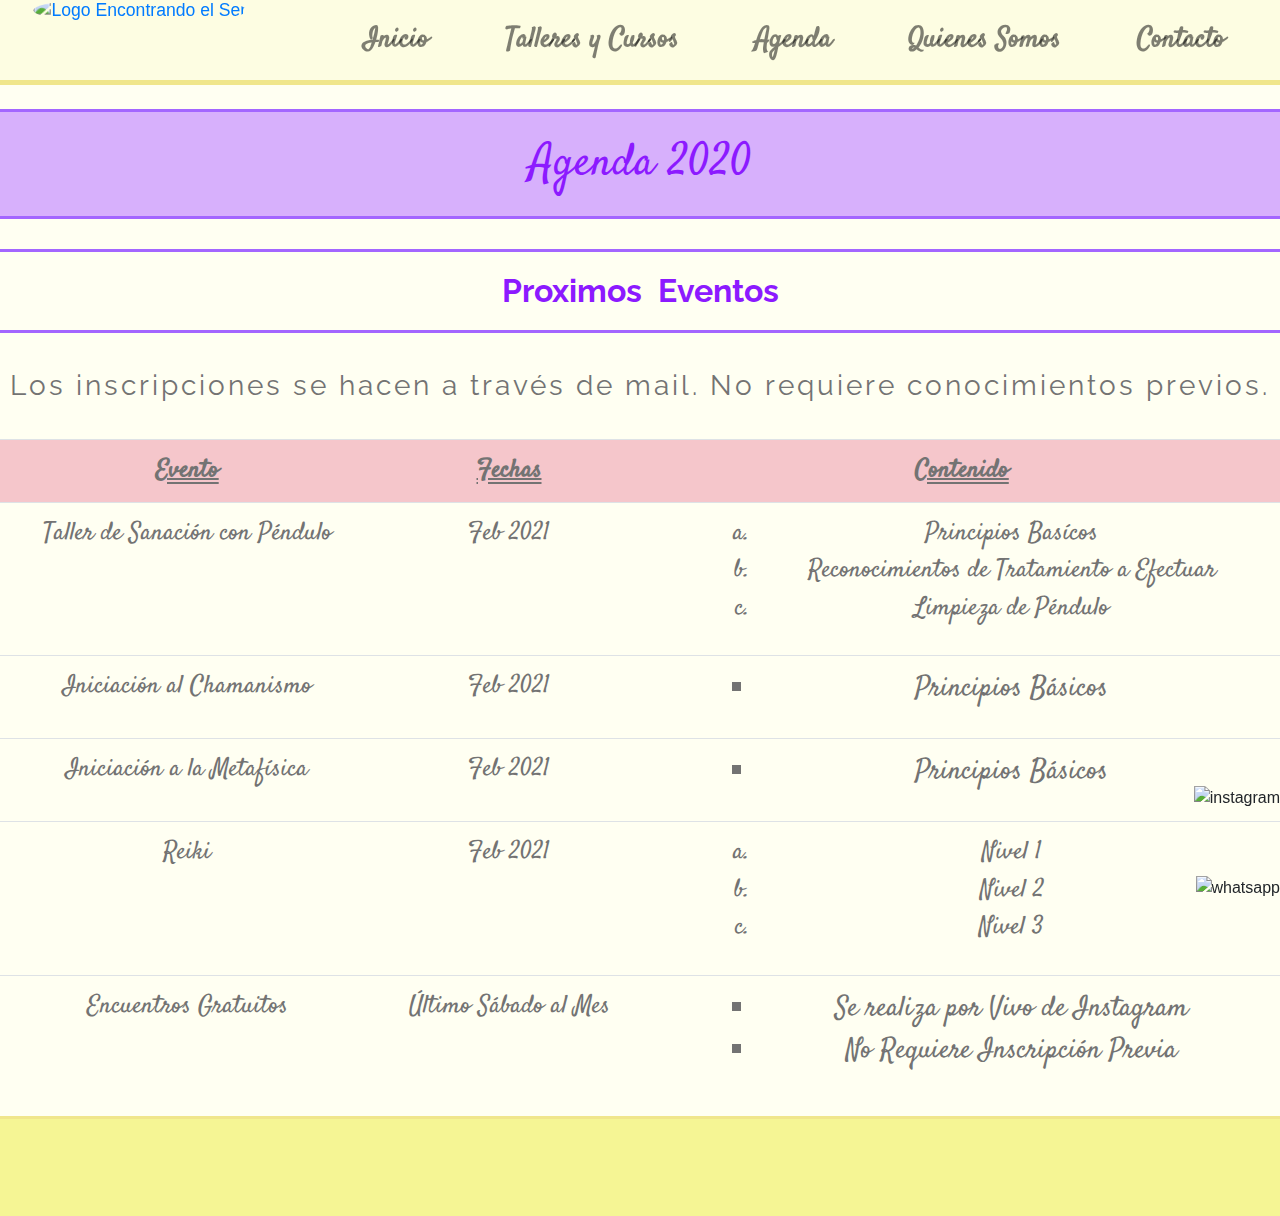
==== agenda.html @ 1e5cf855 "elimino archivos innecesarios" ====
<!DOCTYPE html>
<html lang="en">

<head class="header">
    <meta charset="UTF-8">
     <!-- Tag de Viewport -->
     <meta name="Terapias Alternativas" content="Este es un espacio holistico para el desarrollo personal a traves de terapias como reiki, meditación, yoga .">
     <!-- Fin tag de Viewport -->
    <title> Agenda - Encontrando el Ser </title>
    <!--Bootstrap Code Css-->
    <link rel="stylesheet" href="https://stackpath.bootstrapcdn.com/bootstrap/4.5.2/css/bootstrap.min.css"
        integrity="sha384-JcKb8q3iqJ61gNV9KGb8thSsNjpSL0n8PARn9HuZOnIxN0hoP+VmmDGMN5t9UJ0Z" crossorigin="anonymous">
     <!--Mi estilo-->
     <link rel="stylesheet" href="css/style.css">
     <!--Google Fonts-->
     <link href="https://fonts.googleapis.com/css2?family=Raleway:wght@300&display=swap" rel="stylesheet">
     <link href="https://fonts.googleapis.com/css2?family=Satisfy&display=swap" rel="stylesheet">
</head>

<body>
    <header class="header">
        <!--Menu-->
      
            <div class="mainMenu">
                <div class="img">
                    <!--Imagen con Bootstrap-->
                    <a href="index.html">
                        <img class="rounded-circle" src="Images/Logo II.png" height="78px" width="180"
                        alt="Logo Encontrando el Ser">    
                    </a>
                </div>
                <div class="menu">
                    <div>
                        <nav class="navbar navbar-expand-lg navbar-light">
                            <button class="navbar-toggler" type="button" data-toggle="collapse"
                                data-target="#navbarSupportedContent" aria-controls="navbarSupportedContent"
                                aria-expanded="false" aria-label="Toggle navigation">
                                <span class="navbar-toggler-icon"></span>
                            </button>

                            <div class="collapse navbar-collapse" id="navbarSupportedContent">
                                <ul class="navbar-nav mr-auto">
                                    <li class="nav-item indexMenu">
                                        <a class="nav-link" href="index.html">Inicio <span class="sr-only">(current)</span></a>
                                    </li>
                                    <li class="nav-item indexMenu">
                                        <a class="nav-link" href="talleresycursos.html">Talleres y Cursos</a>
                                    </li>
                                    <li class="nav-item indexMenu">
                                        <a class="nav-link" href="agenda.html">Agenda</a>
                                    </li>
                                    <li class="nav-item indexMenu">
                                        <a class="nav-link" href="quienessomos.html">Quienes Somos</a>
                                    </li>
                                    <li class="nav-item indexMenu">
                                        <a class="nav-link" href="contacto.html">Contacto</a>
                                    </li>
                                </ul>
                            </div>
                        </nav>
                    </div>
                </div>
            </div>
        
        <!--Fin Menu-->
    </header><br>

    <div>
        <h1 class="tt1">Agenda 2020</h1>
    </div>

    <div>
        <h2 class="t3">Proximos Eventos</h2>
        <p class="atenti">Los inscripciones se hacen a través de mail.
            No requiere conocimientos previos.
        </p>
        <div class="tabla">
            <table class="table">
                <tr>
                    <th class="table-danger tt">Evento</th>
                    <th class="table-danger tt">Fechas</th>
                    <th class="table-danger tt">Contenido</th>
                </tr>
                <tr>
                    <td>Taller de Sanación con Péndulo</td>
                    <td>Feb 2021</td>
                    <td>
                        <ol>
                            <li>Principios Basícos</li>
                            <li>Reconocimientos de Tratamiento a Efectuar</li>
                            <li>Limpieza de Péndulo</li>
                        </ol>
                    </td>
                </tr>
                <tr>
                    <td>Iniciación al Chamanismo</td>
                    <td>Feb 2021</td>
                    <td>
                        <ul>
                            <li>Principios Básicos</li>
                        </ul>
                    </td>
                </tr>
                <tr>
                    <td>Iniciación a la Metafísica</td>
                    <td>Feb 2021</td>
                    <td>
                        <ul>
                            <li> Principios Básicos</li>
                        </ul>
                    </td>
                </tr>
                <tr>
                    <td>Reiki</td>
                    <td>Feb 2021</td>
                    <td>
                        <ol>
                            <li>Nivel 1</li>
                            <li>Nivel 2</li>
                            <li>Nivel 3</li>
                        </ol>

                    </td>
                </tr>
                <tr>
                    <td>Encuentros Gratuitos</td>
                    <td>Último Sábado al Mes</td>
                    <td>
                        <ul>
                            <li>Se realiza por Vivo de Instagram</li>
                            <li>No Requiere Inscripción Previa</li>
                        </ul>
                    </td>
                </tr>
        </div>
        </table>
    </div>
    <footer>
        <div class="ftr">
            <div class="whatsapp">
                <img src="images/whatsapp.svg" alt="whatsapp" height="55px">

            </div>
            <div class="insta">
                <img src="images/instagram.svg" alt="instagram" height="50px">
            </div>
            <!--Fin Logos de las redes sociales que ditigen a la app-->
        </div>

    </footer>
    <!--Bootstrao Jv Code-->
    <script src="https://stackpath.bootstrapcdn.com/bootstrap/4.5.2/js/bootstrap.min.js"
        integrity="sha384-B4gt1jrGC7Jh4AgTPSdUtOBvfO8shuf57BaghqFfPlYxofvL8/KUEfYiJOMMV+rV" crossorigin="anonymous">
    </script>
    <script src="https://code.jquery.com/jquery-3.5.1.slim.min.js"
        integrity="sha384-DfXdz2htPH0lsSSs5nCTpuj/zy4C+OGpamoFVy38MVBnE+IbbVYUew+OrCXaRkfj" crossorigin="anonymous">
    </script>
    <script src="https://cdn.jsdelivr.net/npm/popper.js@1.16.1/dist/umd/popper.min.js"
        integrity="sha384-9/reFTGAW83EW2RDu2S0VKaIzap3H66lZH81PoYlFhbGU+6BZp6G7niu735Sk7lN" crossorigin="anonymous">
    </script>
</body>

</html>
---- css/style.css ----
.header {
  height: 85px;
  position: sticky;
  z-index: 1;
  top: 0;
}

.indexMenu {
  display: inline;
}
.indexMenu a {
  color: #737373;
  font-family: "Satisfy", cursive;
  font-size: 28px;
  font-weight: bold;
  text-decoration: none;
  display: inline;
}
.indexMenu a:hover {
  text-decoration: underline;
  color: #d1acdd;
}

.mainMenu {
  background-color: #fdfde2;
  border-bottom: 5px solid #F0E68C;
  width: auto;
  display: flex;
}

.menu {
  background-color: #fdfde2;
  display: flex;
  justify-content: center;
  flex-direction: column;
}

.img {
  width: 280px;
  height: 80px;
  display: flex;
  justify-content: space-evenly;
}
.img:hover {
  transform: scale(1.1);
}

.principal {
  color: #737373;
  background-color: #ffcce6;
  font-family: "Raleway", sans-serif;
  font-size: 50px;
  padding: 10px 0px 10px 0px;
  margin-bottom: 10px;
  border-top: 4px ridge #f7cce5;
  border-bottom: 4px groove #F7CCE5;
  text-align: center;
}

.parrafos {
  font-family: "Raleway", sans-serif;
  color: #737373;
}

.tt1 {
  color: #8c1aff;
  font-family: "Satisfy", cursive;
  font-size: 45px;
  background-color: #d7b0fc;
  padding: 25px;
  margin-bottom: 20px;
  border-top: 3px solid #a366ff;
  border-bottom: 3px solid #a366ff;
  text-align: center;
}

.t2 {
  color: #8c1aff;
  font-family: "Raleway", sans-serif;
  font-size: 28px;
  font-weight: bold;
  background-color: whitesmoke;
  padding: 10px 60px 10px 60px;
  border-top: 3px solid #a366ff;
  border-bottom: 3px solid #a366ff;
  margin-bottom: 5px;
  margin-top: 30px;
  text-align: center;
}

.t3 {
  color: #8c1aff;
  font-family: "Raleway", sans-serif;
  font-weight: bold;
  padding: 20px;
  margin-top: 30px;
  margin-bottom: 30px;
  border-bottom: 3px solid #A366FF;
  border-top: 3px solid #A366ff;
  text-align: center;
  word-spacing: 8px;
}

.atenti {
  color: #737373;
  font-family: "Raleway", sans-serif;
  font-size: 28px;
  padding: 2px;
  letter-spacing: 3px;
  margin-top: 30px 0 30px 0;
  text-align: center;
}

.parrafo {
  color: #737373;
  font-family: "Raleway", sans-serif;
  font-size: 22px;
  font-weight: bold;
  padding: 15px;
  margin: 15px 45px 45px 45px;
  line-height: 42px;
}

ul li {
  color: #737373;
  font-family: "Satisfy", cursive;
  font-size: 28px;
  list-style-type: square;
  margin-left: 60px;
}

ol li {
  color: #737373;
  font-family: "Satisfy", cursive;
  font-size: 25px;
  list-style-type: lower-latin;
  margin-left: 60px;
}

.tt {
  color: #737373;
  font-family: "Satisfy", cursive;
  font-size: 25px;
  text-align: center;
  text-decoration: underline double;
}

td {
  color: #737373;
  font-family: "Satisfy", cursive;
  font-size: 25px;
}

.imgAnimada {
  display: flex;
  justify-content: center;
  height: 280px;
  width: 350px;
  background-color: #ffffbf;
  animation-name: yoga;
  animation-delay: 20s;
  animation-duration: 10s;
}

.animada {
  display: flex;
  justify-content: center;
  align-items: center;
}
.animada:hover {
  transform: scale(1.1);
}

@keyframes yoga {
  from {
    background-color: #b669be;
  }
  to {
    background-color: #dd9551;
  }
}
.prog2 {
  margin-top: 40px;
  margin-bottom: 40px;
  display: flex;
  flex-direction: column;
}

.talleres {
  display: flex;
  align-items: center;
}

.prog1a {
  display: flex;
  align-items: center;
}

.formulario {
  color: #737373;
  display: flex;
  justify-content: space-evenly;
  align-items: center;
  margin-bottom: 10px;
}

.tabla {
  margin-top: 30px;
  display: flex;
  text-align: center;
}

.programacion {
  display: flex;
  flex-wrap: wrap;
  margin-top: 10px;
  justify-content: space-evenly;
  align-items: center;
}

.videoAudio,
.prog1a {
  display: flex;
  justify-content: center;
  align-items: center;
}

.extra {
  display: flex;
  flex-wrap: wrap;
}

.imagenesChaman,
.imagenesReiki,
.imagenesLecturas,
.imagenesPendulo {
  width: 100%;
  height: 300px;
  display: flex;
  justify-content: center;
  align-items: center;
}
.imagenesChaman:hover,
.imagenesReiki:hover,
.imagenesLecturas:hover,
.imagenesPendulo:hover {
  transform: scale(1.1);
}

.imgBook:hover {
  transform: scale(1.1);
}

.ftr {
  background-color: #f5f594;
  height: 100px;
  border-top: 3px solid #F0E68C;
}

.whatsapp {
  position: fixed;
  bottom: 0;
  right: 0;
}

.insta {
  position: fixed;
  bottom: 90px;
  right: 0;
}

/* Make the image fully responsive */
.carousel-inner img {
  width: 100%;
  height: 450px;
}

/*Mobile Style*/
@media only screen and (min-width: 400px) {
  .imagenesChaman,
.imagenesReiki {
    width: 25%;
  }

  .imagenesLecturas,
.imagenesPendulo {
    width: 50%;
  }
}
/*Tablet Style*/
@media only screen and (min-width: 401px) and (max-width: 960px) {
  .imagenesChaman,
.imagenesReiki,
.imagenesLecturas,
.imagenesPendulo {
    width: 50%;
  }
}
/*Desktop Style*/
@media only screen and (min-width: 961px) {
  .extra {
    width: 960px;
    margin: 0 auto;
  }
}
body {
  background-color: #fffff2 !important;
}

/*# sourceMappingURL=style.css.map */
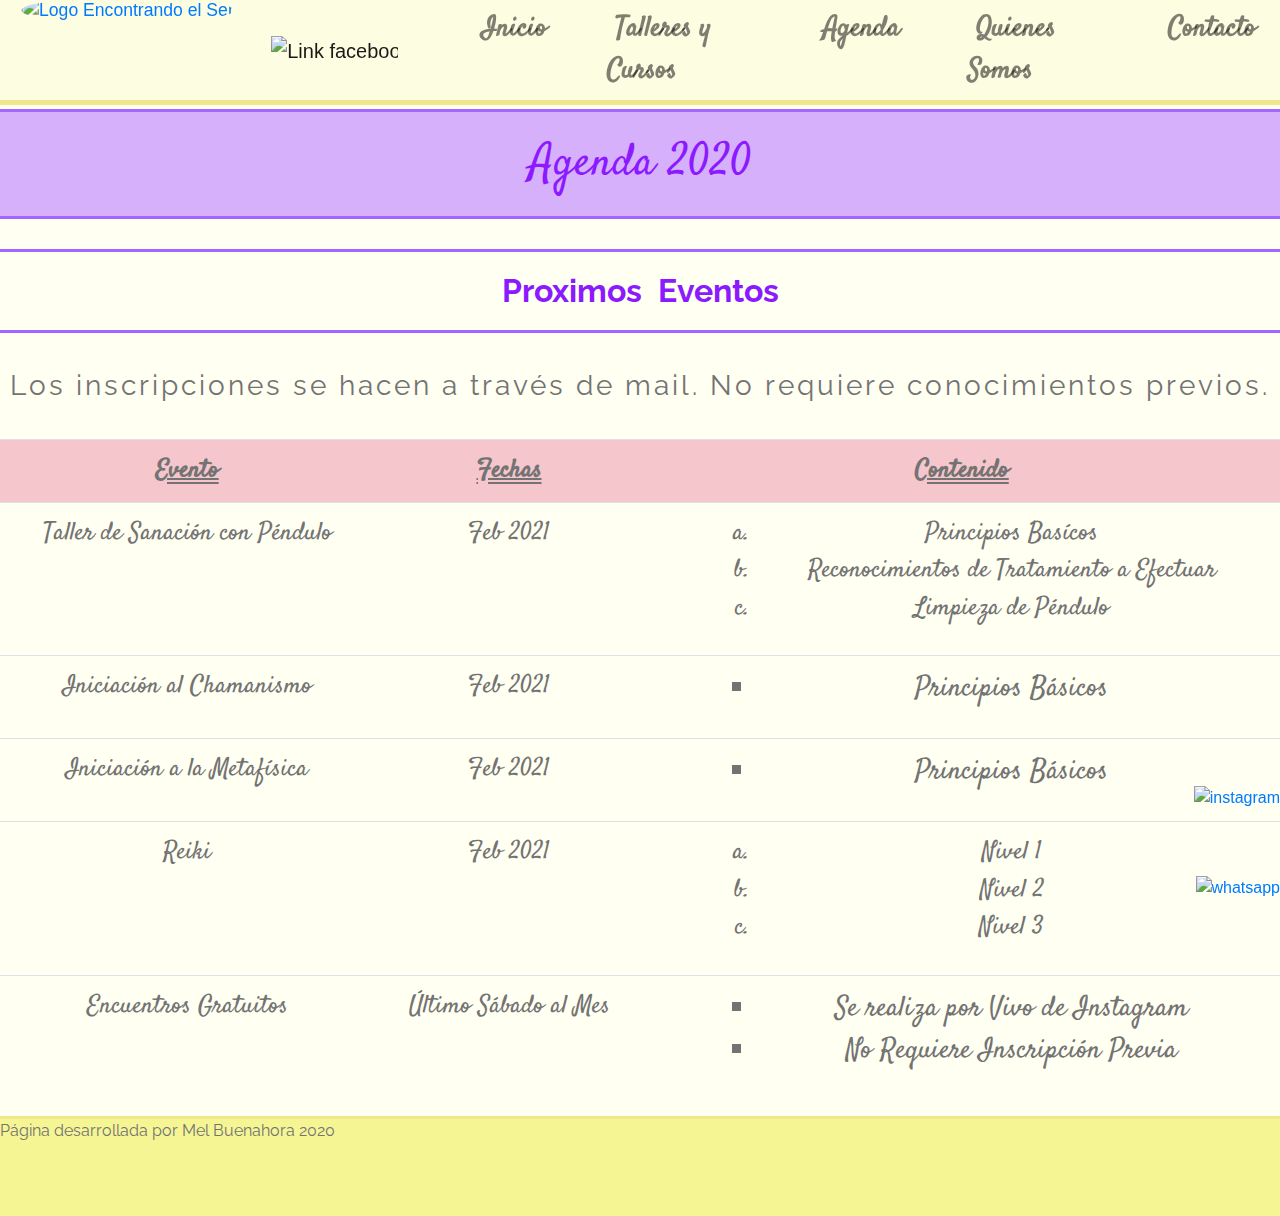
==== commit dcbadfdf: "Add files via upload" ====
--- a/agenda.html
+++ b/agenda.html
@@ -1,163 +1,178 @@
-<!DOCTYPE html>
-<html lang="en">
-
-<head class="header">
-    <meta charset="UTF-8">
-     <!-- Tag de Viewport -->
-     <meta name="Terapias Alternativas" content="Este es un espacio holistico para el desarrollo personal a traves de terapias como reiki, meditación, yoga .">
-     <!-- Fin tag de Viewport -->
-    <title> Agenda - Encontrando el Ser </title>
-    <!--Bootstrap Code Css-->
-    <link rel="stylesheet" href="https://stackpath.bootstrapcdn.com/bootstrap/4.5.2/css/bootstrap.min.css"
-        integrity="sha384-JcKb8q3iqJ61gNV9KGb8thSsNjpSL0n8PARn9HuZOnIxN0hoP+VmmDGMN5t9UJ0Z" crossorigin="anonymous">
-     <!--Mi estilo-->
-     <link rel="stylesheet" href="css/style.css">
-     <!--Google Fonts-->
-     <link href="https://fonts.googleapis.com/css2?family=Raleway:wght@300&display=swap" rel="stylesheet">
-     <link href="https://fonts.googleapis.com/css2?family=Satisfy&display=swap" rel="stylesheet">
-</head>
-
-<body>
-    <header class="header">
-        <!--Menu-->
-      
-            <div class="mainMenu">
-                <div class="img">
-                    <!--Imagen con Bootstrap-->
-                    <a href="index.html">
-                        <img class="rounded-circle" src="Images/Logo II.png" height="78px" width="180"
-                        alt="Logo Encontrando el Ser">    
-                    </a>
-                </div>
-                <div class="menu">
-                    <div>
-                        <nav class="navbar navbar-expand-lg navbar-light">
-                            <button class="navbar-toggler" type="button" data-toggle="collapse"
-                                data-target="#navbarSupportedContent" aria-controls="navbarSupportedContent"
-                                aria-expanded="false" aria-label="Toggle navigation">
-                                <span class="navbar-toggler-icon"></span>
-                            </button>
-
-                            <div class="collapse navbar-collapse" id="navbarSupportedContent">
-                                <ul class="navbar-nav mr-auto">
-                                    <li class="nav-item indexMenu">
-                                        <a class="nav-link" href="index.html">Inicio <span class="sr-only">(current)</span></a>
-                                    </li>
-                                    <li class="nav-item indexMenu">
-                                        <a class="nav-link" href="talleresycursos.html">Talleres y Cursos</a>
-                                    </li>
-                                    <li class="nav-item indexMenu">
-                                        <a class="nav-link" href="agenda.html">Agenda</a>
-                                    </li>
-                                    <li class="nav-item indexMenu">
-                                        <a class="nav-link" href="quienessomos.html">Quienes Somos</a>
-                                    </li>
-                                    <li class="nav-item indexMenu">
-                                        <a class="nav-link" href="contacto.html">Contacto</a>
-                                    </li>
-                                </ul>
-                            </div>
-                        </nav>
-                    </div>
-                </div>
-            </div>
-        
-        <!--Fin Menu-->
-    </header><br>
-
-    <div>
-        <h1 class="tt1">Agenda 2020</h1>
-    </div>
-
-    <div>
-        <h2 class="t3">Proximos Eventos</h2>
-        <p class="atenti">Los inscripciones se hacen a través de mail.
-            No requiere conocimientos previos.
-        </p>
-        <div class="tabla">
-            <table class="table">
-                <tr>
-                    <th class="table-danger tt">Evento</th>
-                    <th class="table-danger tt">Fechas</th>
-                    <th class="table-danger tt">Contenido</th>
-                </tr>
-                <tr>
-                    <td>Taller de Sanación con Péndulo</td>
-                    <td>Feb 2021</td>
-                    <td>
-                        <ol>
-                            <li>Principios Basícos</li>
-                            <li>Reconocimientos de Tratamiento a Efectuar</li>
-                            <li>Limpieza de Péndulo</li>
-                        </ol>
-                    </td>
-                </tr>
-                <tr>
-                    <td>Iniciación al Chamanismo</td>
-                    <td>Feb 2021</td>
-                    <td>
-                        <ul>
-                            <li>Principios Básicos</li>
-                        </ul>
-                    </td>
-                </tr>
-                <tr>
-                    <td>Iniciación a la Metafísica</td>
-                    <td>Feb 2021</td>
-                    <td>
-                        <ul>
-                            <li> Principios Básicos</li>
-                        </ul>
-                    </td>
-                </tr>
-                <tr>
-                    <td>Reiki</td>
-                    <td>Feb 2021</td>
-                    <td>
-                        <ol>
-                            <li>Nivel 1</li>
-                            <li>Nivel 2</li>
-                            <li>Nivel 3</li>
-                        </ol>
-
-                    </td>
-                </tr>
-                <tr>
-                    <td>Encuentros Gratuitos</td>
-                    <td>Último Sábado al Mes</td>
-                    <td>
-                        <ul>
-                            <li>Se realiza por Vivo de Instagram</li>
-                            <li>No Requiere Inscripción Previa</li>
-                        </ul>
-                    </td>
-                </tr>
-        </div>
-        </table>
-    </div>
-    <footer>
-        <div class="ftr">
-            <div class="whatsapp">
-                <img src="images/whatsapp.svg" alt="whatsapp" height="55px">
-
-            </div>
-            <div class="insta">
-                <img src="images/instagram.svg" alt="instagram" height="50px">
-            </div>
-            <!--Fin Logos de las redes sociales que ditigen a la app-->
-        </div>
-
-    </footer>
-    <!--Bootstrao Jv Code-->
-    <script src="https://stackpath.bootstrapcdn.com/bootstrap/4.5.2/js/bootstrap.min.js"
-        integrity="sha384-B4gt1jrGC7Jh4AgTPSdUtOBvfO8shuf57BaghqFfPlYxofvL8/KUEfYiJOMMV+rV" crossorigin="anonymous">
-    </script>
-    <script src="https://code.jquery.com/jquery-3.5.1.slim.min.js"
-        integrity="sha384-DfXdz2htPH0lsSSs5nCTpuj/zy4C+OGpamoFVy38MVBnE+IbbVYUew+OrCXaRkfj" crossorigin="anonymous">
-    </script>
-    <script src="https://cdn.jsdelivr.net/npm/popper.js@1.16.1/dist/umd/popper.min.js"
-        integrity="sha384-9/reFTGAW83EW2RDu2S0VKaIzap3H66lZH81PoYlFhbGU+6BZp6G7niu735Sk7lN" crossorigin="anonymous">
-    </script>
-</body>
-
+<!DOCTYPE html>
+<html lang="en">
+
+<head class="header">
+    <meta charset="UTF-8">
+    <!-- Tag de Viewport -->
+    <meta name="Terapias Alternativas"
+        content="Este es un espacio holistico para el desarrollo personal a traves de terapias como reiki, meditación, yoga .">
+    <!-- Fin tag de Viewport -->
+    <title> Agenda - Encontrando el Ser </title>
+    <!--Bootstrap Code Css-->
+    <link rel="stylesheet" href="https://stackpath.bootstrapcdn.com/bootstrap/4.5.2/css/bootstrap.min.css"
+        integrity="sha384-JcKb8q3iqJ61gNV9KGb8thSsNjpSL0n8PARn9HuZOnIxN0hoP+VmmDGMN5t9UJ0Z" crossorigin="anonymous">
+    <!--Mi estilo-->
+    <link rel="stylesheet" href="css/style.css">
+    <!--Google Fonts-->
+    <link href="https://fonts.googleapis.com/css2?family=Raleway:wght@300&display=swap" rel="stylesheet">
+    <link href="https://fonts.googleapis.com/css2?family=Satisfy&display=swap" rel="stylesheet">
+</head>
+
+<body>
+    <header class="header">
+        <!--Menu-->
+
+        <div class="mainMenu">
+            <div class="img">
+                <!--Imagen con Bootstrap-->
+                <a href="index.html">
+                    <img class="rounded-circle" src="Images/logoII.png" height="78px" width="180"
+                        alt="Logo Encontrando el Ser">
+                </a>
+            </div>
+            <div class="menu">
+                <div>
+                    <nav class="navbar navbar-expand-lg navbar-light">
+                        <a class="navbar-brand"
+                            href="https://www.facebook.com/Encontrando-el-Ser-109096960996251/?modal=admin_todo_tour"
+                            target="blank">
+                            <img src="Images/facebook.png" alt="Link facebook" height="55px">
+                        </a>
+                        <button class="navbar-toggler" type="button" data-toggle="collapse"
+                            data-target="#navbarSupportedContent" aria-controls="navbarSupportedContent"
+                            aria-expanded="false" aria-label="Toggle navigation">
+                            <span class="navbar-toggler-icon"></span>
+                        </button>
+
+                        <div class="collapse navbar-collapse" id="navbarSupportedContent">
+                            <ul class="navbar-nav mr-auto">
+                                <li class="nav-item indexMenu">
+                                    <a class="nav-link" href="index.html">Inicio <span
+                                            class="sr-only">(current)</span></a>
+                                </li>
+                                <li class="nav-item indexMenu">
+                                    <a class="nav-link" href="talleresycursos.html">Talleres y Cursos</a>
+                                </li>
+                                <li class="nav-item indexMenu">
+                                    <a class="nav-link" href="agenda.html">Agenda</a>
+                                </li>
+                                <li class="nav-item indexMenu">
+                                    <a class="nav-link" href="quienessomos.html">Quienes Somos</a>
+                                </li>
+                                <li class="nav-item indexMenu">
+                                    <a class="nav-link" href="contacto.html">Contacto</a>
+                                </li>
+                            </ul>
+                        </div>
+                    </nav>
+                </div>
+            </div>
+        </div>
+
+        <!--Fin Menu-->
+    </header><br>
+
+    <div>
+        <h1 class="tt1">Agenda 2020</h1>
+    </div>
+
+    <div>
+        <h2 class="t3">Proximos Eventos</h2>
+        <p class="atenti">Los inscripciones se hacen a través de mail.
+            No requiere conocimientos previos.
+        </p>
+        <div class="tabla">
+            <table class="table">
+                <tr>
+                    <th class="table-danger tt">Evento</th>
+                    <th class="table-danger tt">Fechas</th>
+                    <th class="table-danger tt">Contenido</th>
+                </tr>
+                <tr>
+                    <td>Taller de Sanación con Péndulo</td>
+                    <td>Feb 2021</td>
+                    <td>
+                        <ol>
+                            <li>Principios Basícos</li>
+                            <li>Reconocimientos de Tratamiento a Efectuar</li>
+                            <li>Limpieza de Péndulo</li>
+                        </ol>
+                    </td>
+                </tr>
+                <tr>
+                    <td>Iniciación al Chamanismo</td>
+                    <td>Feb 2021</td>
+                    <td>
+                        <ul>
+                            <li>Principios Básicos</li>
+                        </ul>
+                    </td>
+                </tr>
+                <tr>
+                    <td>Iniciación a la Metafísica</td>
+                    <td>Feb 2021</td>
+                    <td>
+                        <ul>
+                            <li> Principios Básicos</li>
+                        </ul>
+                    </td>
+                </tr>
+                <tr>
+                    <td>Reiki</td>
+                    <td>Feb 2021</td>
+                    <td>
+                        <ol>
+                            <li>Nivel 1</li>
+                            <li>Nivel 2</li>
+                            <li>Nivel 3</li>
+                        </ol>
+
+                    </td>
+                </tr>
+                <tr>
+                    <td>Encuentros Gratuitos</td>
+                    <td>Último Sábado al Mes</td>
+                    <td>
+                        <ul>
+                            <li>Se realiza por Vivo de Instagram</li>
+                            <li>No Requiere Inscripción Previa</li>
+                        </ul>
+                    </td>
+                </tr>
+        </div>
+        </table>
+    </div>
+    <footer>
+        <div class="ftr">
+            <div class="firma">
+                <p class="parrafos">Página desarrollada por Mel Buenahora 2020</p>
+            </div>
+            <div class="whatsapp">
+                <a href="https://api.whatsapp.com/send?phone=+5491131900667" target="blank">
+                    <img src="./Images/whatsapp.png" alt="whatsapp" height="55px">
+                </a>
+
+            </div>
+            <div class="insta">
+                <a href="https://www.instagram.com/encontrandoelser/" target="blank">
+                    <img src="./Images/instagram.png" alt="instagram" height="50px">
+                </a>
+            </div>
+            <!--Fin Logos de las redes sociales que ditigen a la app-->
+
+        </div>
+
+    </footer>
+    <!--Bootstrao Jv Code-->
+    <script src="https://stackpath.bootstrapcdn.com/bootstrap/4.5.2/js/bootstrap.min.js"
+        integrity="sha384-B4gt1jrGC7Jh4AgTPSdUtOBvfO8shuf57BaghqFfPlYxofvL8/KUEfYiJOMMV+rV" crossorigin="anonymous">
+    </script>
+    <script src="https://code.jquery.com/jquery-3.5.1.slim.min.js"
+        integrity="sha384-DfXdz2htPH0lsSSs5nCTpuj/zy4C+OGpamoFVy38MVBnE+IbbVYUew+OrCXaRkfj" crossorigin="anonymous">
+    </script>
+    <script src="https://cdn.jsdelivr.net/npm/popper.js@1.16.1/dist/umd/popper.min.js"
+        integrity="sha384-9/reFTGAW83EW2RDu2S0VKaIzap3H66lZH81PoYlFhbGU+6BZp6G7niu735Sk7lN" crossorigin="anonymous">
+    </script>
+</body>
+
 </html>